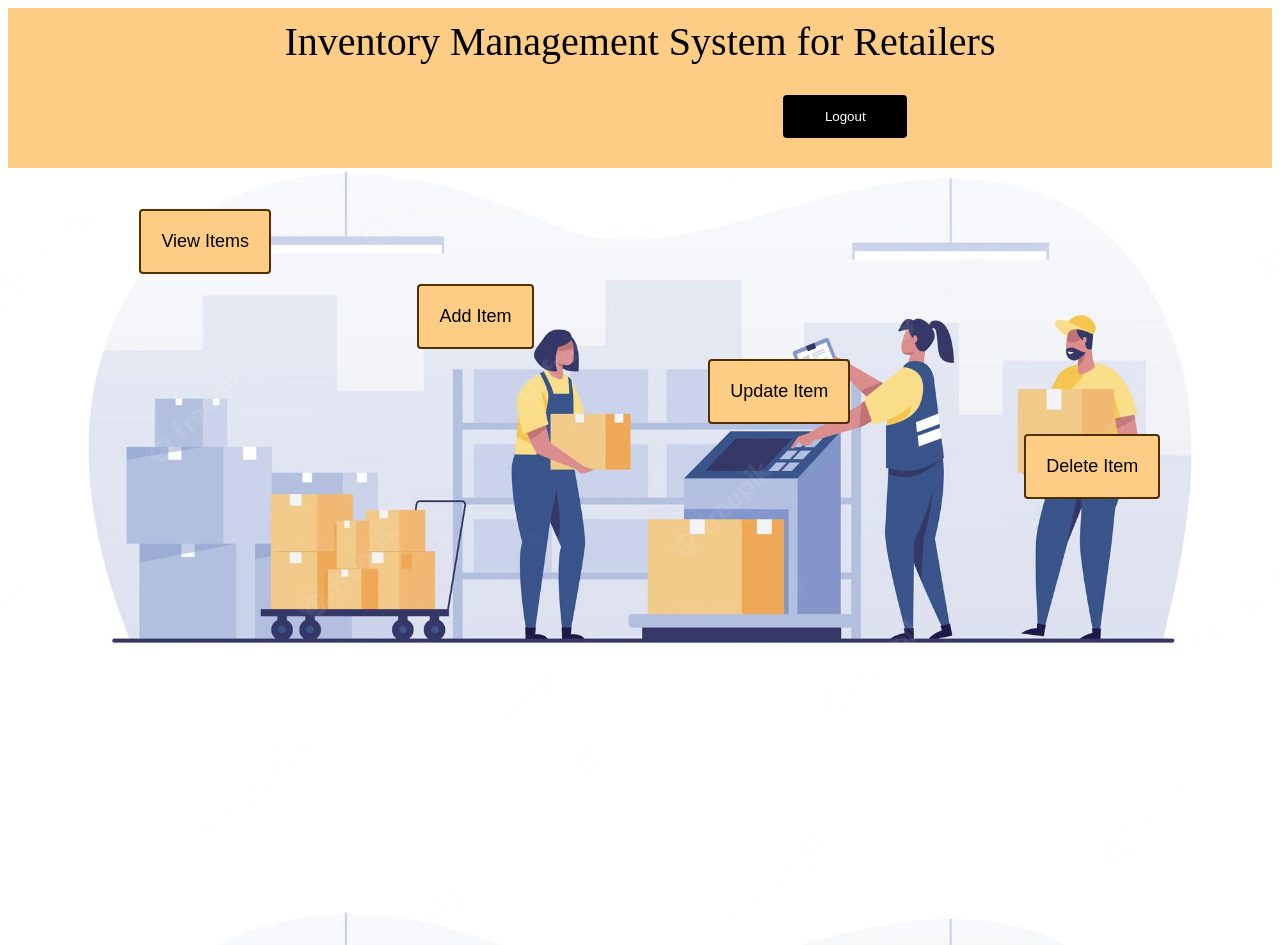
==== Project Development Phase/Sprint 1/templates/dashboard.html @ 9788e008 "Add files via upload" ====
<!DOCTYPE html>
<html lang="en">
<head>
    <meta charset="UTF-8">
    <meta http-equiv="X-UA-Compatible" content="IE=edge">
    <meta name="viewport" content="width=device-width, initial-scale=1.0">
    <title>Dashboard</title>
    <link rel="stylesheet" href="../static/css/dashboard.css">
</head>
<body>
    <div>
        <div class="title">
            Inventory Management System for Retailers
            <input type="button" value="Logout">
        </div><br><br>
        <div class="button">
            <button class="button1" id="triggerv"><span>View Items</span> </button>
            <div class="modalv">
                <div class="modal-contentv">
                    <span class="close-buttonv">&times;</span>
                    <h1 class="heading">View Items</h1>
                </div>
            </div>
        </div>
        <div class="sec_button">
            <button class="button1" id="triggera" ><span>Add Item</span></button>
            <div class="modala">
                <div class="modal-contenta">
                    <span class="close-buttona">&times;</span>
                    <h1 class="heading">Add Item</h1>
                    <form method="post">
                        <div>
                            <input type="text" placeholder="Item name" required>
                        </div>
                        <div>
                            <input type="number" placeholder="Quantity" required>
                        </div>
                        <input type="submit" value="Submit">
                    </form>
                </div>
            </div>
        </div>
        <div class="third_button">
            <button class="button1" id="triggeru">Update Item</button>
            <div class="modalu">
                <div class="modal-contentu">
                    <span class="close-buttonu">&times;</span>
                    <h1 class="heading">Update Item</h1>
                    <form method="post">
                        <div>
                            <input type="text" placeholder="Item name" required>
                        </div>
                        <div>
                            <input type="number" placeholder="Quantity to be updated" required>
                        </div>
                        <input type="submit" value="Submit">
                    </form>
                </div>
            </div>
        </div>
        <div class="fourth_button">
            <button class="button1" id="triggerd">Delete Item</button>
            <div class="modald">
                <div class="modal-contentd">
                    <span class="close-buttond">&times;</span>
                    <h1 class="heading">Delete Item</h1>
                    <form method="post">
                        <div>
                            <input type="text" placeholder="Item name" required>
                        </div>
                        <input type="submit" value="Submit">
                    </form>
                </div>
            </div>
        </div>
        
    </div>
</body>
</html>
<script src="../static/js/dashboard.js"></script>
---- Project Development Phase/Sprint 1/static/css/dashboard.css ----
body{
    background-image: url("../images/dashboard.png");
    background-size: 100%;
    overflow: hidden;
}
.title{
    background-color: #fdcd85;
    color: black;
    text-align: center;
    padding: 10px ;
    font-size: 40px;
}

.button1 {
    display: inline-block;
    border-radius: 4px;
    background-color: #fdcd85;
    border: 2px solid #503001;
    color: #000;
    text-align: center;
    font-size: 18px;
    padding: 20px;
    transition: all 0.5s;
    cursor: pointer;
    margin: 5px;
  }
  
  .button1 span {
    cursor: pointer;
    display: inline-block;
    transition: 0.5s;
  }
  
.button{
    padding-left: 10%;
}

.sec_button{
    padding-left: 32%;
}

.third_button{
    padding-left: 55%;
}

.fourth_button{
    padding-left: 80%;
    margin-right: 0px;
}
.modalv {
    position: fixed;
    left: 0;
    top: 0;
    width: 100%;
    height: 100%;
    background-color: rgba(0, 0, 0, 0.5);
    opacity: 0;
    visibility: hidden;
    transform: scale(1.1);
    transition: visibility 0s linear 0.25s, opacity 0.25s 0s, transform 0.25s;
}

.modal-contentv {
    position: relative;
    top: 50%;
    left: 50%;
    transform: translate(-50%, -50%);
    background-color: #fdcd85;
    padding: 1rem 1.5rem;
    width: 24rem;
    border-radius: 0.5rem;
}

.close-buttonv {
    float: right;
    width: 1.5rem;
    line-height: 1.5rem;
    text-align: center;
    cursor: pointer;
    border-radius: 0.25rem;
    background-color: #fdcd85;
}

.close-buttonv:hover {
    background-color: #fff
}

.show-modalv {
    opacity: 1;
    visibility:visible;
    transform: scale(1.0);
    transition: visibility 0s linear 0s, opacity 0.25s 0s, transform 0.25s;
}

.modala {
    position:absolute;
    left: 0;
    top: 0;
    width: 100%;
    height: 100%;
    background-color: rgba(0, 0, 0, 0.5);
    opacity: 0;
    visibility: hidden;
    transform: scale(1.1);
    transition: visibility 0s linear 0.25s, opacity 0.25s 0s, transform 0.25s;
}

.modal-contenta {
    position: absolute;
    top: 50%;
    left: 50%;
    transform: translate(-50%, -50%);
    background-color: #fdcd85;
    padding: 1rem 1.5rem;
    width: 24rem;
    border-radius: 0.5rem;
}

.close-buttona {
    float: right;
    width: 1.5rem;
    line-height: 1.5rem;
    text-align: center;
    cursor: pointer;
    border-radius: 0.25rem;
    background-color: #fdcd85;
}

.close-buttona:hover {
    background-color: #fff
}

.show-modala {
    opacity: 1;
    visibility:visible;
    transform: scale(1.0);
    transition: visibility 0s linear 0s, opacity 0.25s 0s, transform 0.25s;
}

.modalu {
    position: fixed;
    left: 0;
    top: 0;
    width: 100%;
    height: 100%;
    background-color: rgba(0, 0, 0, 0.5);
    opacity: 0;
    visibility: hidden;
    transform: scale(1.1);
    transition: visibility 0s linear 0.25s, opacity 0.25s 0s, transform 0.25s;
}

.modal-contentu {
    position: relative;
    top: 50%;
    left: 50%;
    transform: translate(-50%, -50%);
    background-color: #fdcd85;
    padding: 1rem 1.5rem;
    width: 24rem;
    border-radius: 0.5rem;
}

.close-buttonu {
    float: right;
    width: 1.5rem;
    line-height: 1.5rem;
    text-align: center;
    cursor: pointer;
    border-radius: 0.25rem;
    background-color: #fdcd85;
}

.close-buttonu:hover {
    background-color: #fff
}

.show-modalu {
    opacity: 1;
    visibility:visible;
    transform: scale(1.0);
    transition: visibility 0s linear 0s, opacity 0.25s 0s, transform 0.25s;
}

.modald {
    position: fixed;
    left: 0;
    top: 0;
    width: 100%;
    height: 100%;
    background-color: rgba(0, 0, 0, 0.5);
    opacity: 0;
    visibility: hidden;
    transform: scale(1.1);
    transition: visibility 0s linear 0.25s, opacity 0.25s 0s, transform 0.25s;
}

.modal-contentd {
    position: relative;
    top: 50%;
    left: 50%;
    transform: translate(-50%, -50%);
    background-color: #fdcd85;
    padding: 1rem 1.5rem;
    width: 24rem;
    border-radius: 0.5rem;
}

.close-buttond {
    float: right;
    width: 1.5rem;
    line-height: 1.5rem;
    text-align: center;
    cursor: pointer;
    border-radius: 0.25rem;
    background-color: #fdcd85;
}

.close-buttond:hover {
    background-color: #fff
}

.show-modald {
    opacity: 1;
    visibility:visible;
    transform: scale(1.0);
    transition: visibility 0s linear 0s, opacity 0.25s 0s, transform 0.25s;
}
.heading{
    text-align: center;
}
input[type=text],input[type=number] {
    width: 100%;
    padding: 12px 20px;
    margin: 8px 0;
    display: inline-block;
    border: 1px solid #ccc;
    border-radius: 4px;
    box-sizing: border-box;
  }
  input[type=submit] {
    margin-left: 33%;
    margin-top: 30px;
    margin-bottom: 20px;
    width: 30%;
    background-color: #000;
    color: white;
    padding: 14px 20px;
    border: none;
    border-radius: 4px;
    cursor: pointer;
  }
  input[type=button] {
    margin-left: 33%;
    margin-top: 30px;
    margin-bottom: 20px;
    width: 10%;
    background-color: #000;
    color: white;
    padding: 14px 20px;
    border: none;
    border-radius: 4px;
    cursor: pointer;
  }
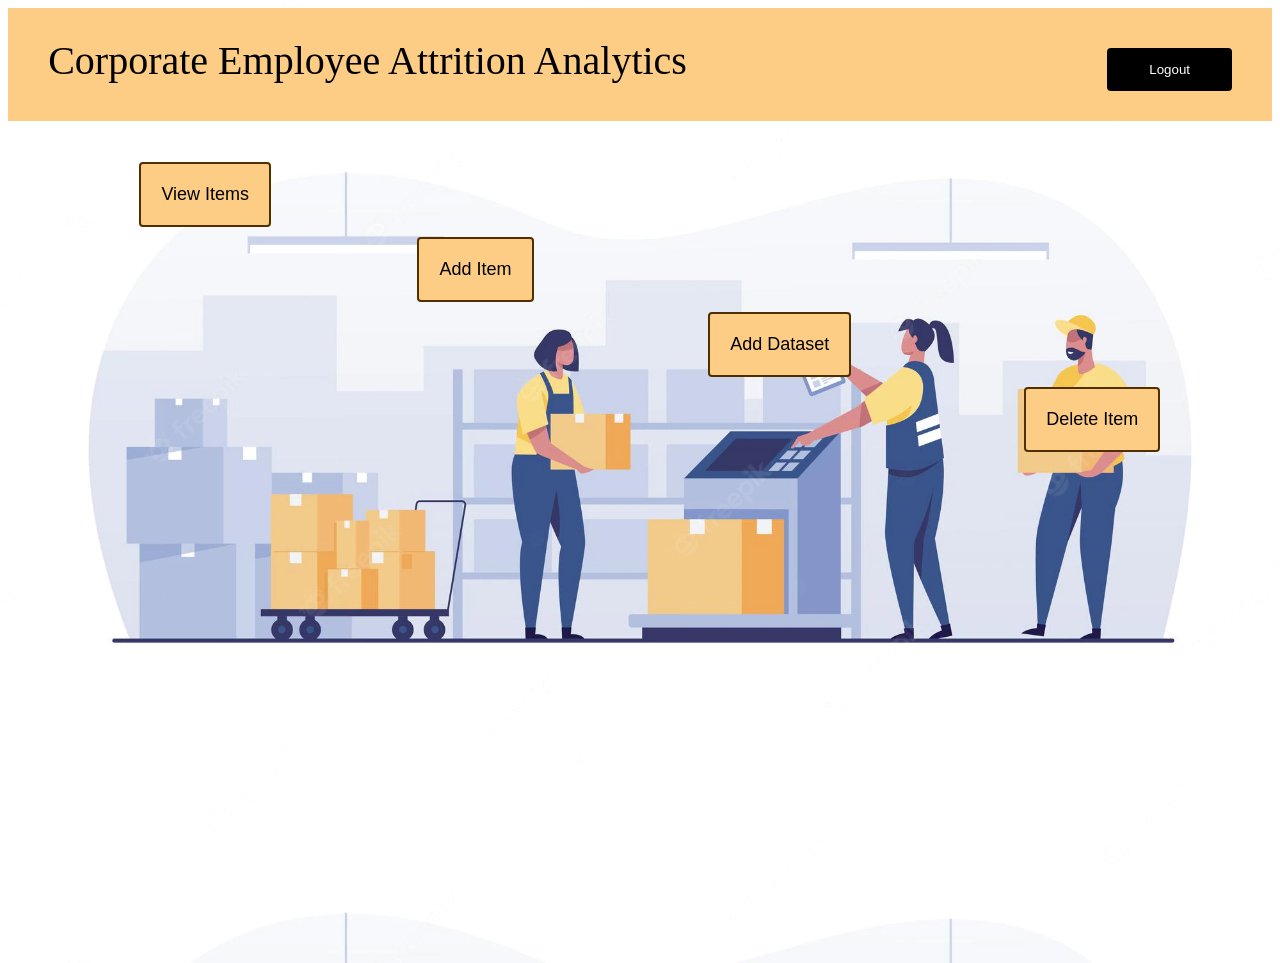
==== commit 49cc46e0: "Add files via upload" ====
--- a/Project Development Phase/Sprint 1/templates/dashboard.html
+++ b/Project Development Phase/Sprint 1/templates/dashboard.html
@@ -10,7 +10,7 @@
 <body>
     <div>
         <div class="title">
-            Inventory Management System for Retailers
+           Corporate Employee Attrition Analytics
             <input type="button" value="Logout">
         </div><br><br>
         <div class="button">
@@ -28,31 +28,44 @@
                 <div class="modal-contenta">
                     <span class="close-buttona">&times;</span>
                     <h1 class="heading">Add Item</h1>
-                    <form method="post">
+                    <form method="post" action="/dashboardAdd">
                         <div>
-                            <input type="text" placeholder="Item name" required>
+                            <input name="username" type="text" placeholder="username" required/>
+                            <input name="empId" type="text" placeholder="EmployeeID" required>
+                            <input name="envSatisfaction" type="number" placeholder="environmental Satisfaction" required />
+                            <input name="wlbalance" type="number" placeholder="Work Life Balance" required />
+                            <input name="age" type="number" placeholder="Age" required />
+                            <input name="attrition" type="text" placeholder="attirion" required />
+                            <input name="businessTravel" type="text" placeholder="Businees Travel" required/>
+                            <input name="dept" type="text" placeholder="Department" required/>
+                            <input name="distancefromhone" placeholder="Distance from " type="number" required/>
+                            <input name="education" placeholder="Education" type="number" required/>
+                            <input name="educationField" placeholder="Education Field" type="text" required/>
+                            <input name="gender" placeholder="Gender" type="text" required/>
+                            <input name="jobLevel" placeholder="Job Level" type="text" required/>
+                            <input name="status" placeholder="Marital Status" type="text" required />
+                            <input name="income" placeholder="Monthly Income" type="number" required/>
                         </div>
-                        <div>
-                            <input type="number" placeholder="Quantity" required>
-                        </div>
+                        
                         <input type="submit" value="Submit">
                     </form>
                 </div>
             </div>
         </div>
         <div class="third_button">
-            <button class="button1" id="triggeru">Update Item</button>
+            <button class="button1" id="triggeru">Add Dataset</button>
             <div class="modalu">
                 <div class="modal-contentu">
                     <span class="close-buttonu">&times;</span>
-                    <h1 class="heading">Update Item</h1>
-                    <form method="post">
+                    <h1 class="heading">Dataset</h1>
+                    <form method="post" action="/dashboard">
                         <div>
-                            <input type="text" placeholder="Item name" required>
+                            <input name="username" type="text" placeholder="username" required>
+                            <input name="file" id="fileSelect" type="file" accept=".csv, application/vnd.openxmlformats-officedocument.spreadsheetml.sheet, application/vnd.ms-excel" />
                         </div>
-                        <div>
+                        <!-- <div>
                             <input type="number" placeholder="Quantity to be updated" required>
-                        </div>
+                        </div> -->
                         <input type="submit" value="Submit">
                     </form>
                 </div>
--- a/Project Development Phase/Sprint 1/static/css/dashboard.css
+++ b/Project Development Phase/Sprint 1/static/css/dashboard.css
@@ -109,6 +109,9 @@
     position: absolute;
     top: 50%;
     left: 50%;
+    height: 100%;
+    overflow: scroll;
+    overflow: hidden;
     transform: translate(-50%, -50%);
     background-color: #fdcd85;
     padding: 1rem 1.5rem;
@@ -225,9 +228,14 @@
     visibility:visible;
     transform: scale(1.0);
     transition: visibility 0s linear 0s, opacity 0.25s 0s, transform 0.25s;
+    overflow: hidden;
 }
 .heading{
     text-align: center;
+    overflow: hidden;
+    height: auto;
+    scroll-behavior: auto;
+
 }
 input[type=text],input[type=number] {
     width: 100%;
